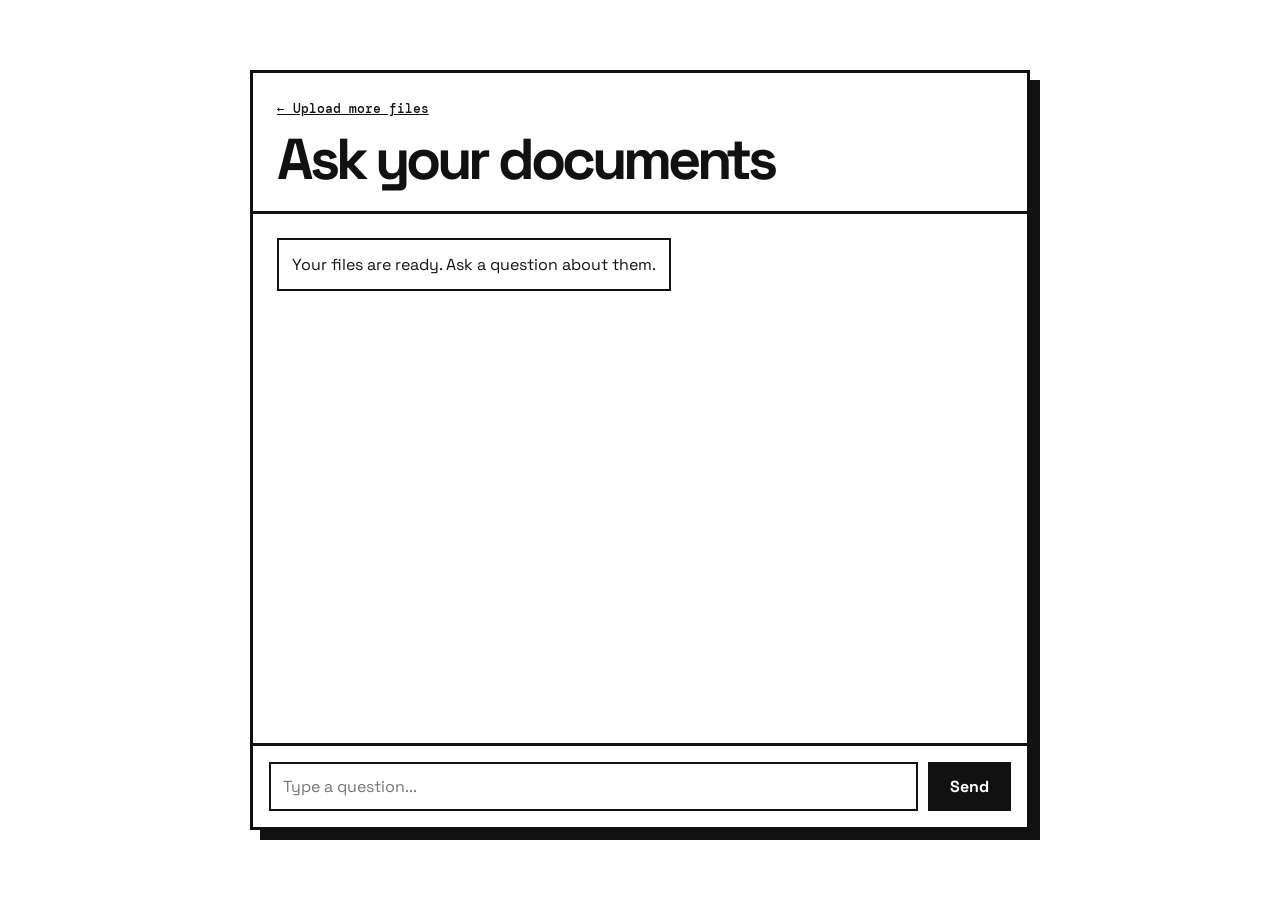
==== templates/chat-room.html @ 7e836909 "improved rag pipline ( pdf, docx, txt )" ====
<!DOCTYPE html>
<html lang="en">
<head>
  <meta charset="UTF-8">
  <meta name="viewport" content="width=device-width, initial-scale=1.0">
  <title>Document Chat</title>
  <link rel="stylesheet" href="/static/style.css">
</head>
<body>
  <main class="chat-card">
    <header class="chat-header">
      <a href="/">← Upload more files</a>
      <h1>Ask your documents</h1>
    </header>

    <section id="messages" class="messages" aria-live="polite">
      <div class="message assistant">Your files are ready. Ask a question about them.</div>
    </section>

    <form id="chat-form" class="chat-composer">
      <input id="question" type="text" placeholder="Type a question..." autocomplete="off" required>
      <button type="submit">Send</button>
    </form>
  </main>

  <script>
    const form = document.getElementById('chat-form');
    const input = document.getElementById('question');
    const messages = document.getElementById('messages');

    function addMessage(text, role) {
      const item = document.createElement('div');
      item.className = `message ${role}`;
      item.textContent = text;
      messages.appendChild(item);
      messages.scrollTop = messages.scrollHeight;
      return item;
    }

    form.addEventListener('submit', async (event) => {
      event.preventDefault();
      const question = input.value.trim();
      if (!question) return;

      addMessage(question, 'user');
      input.value = '';
      const responseMessage = addMessage('Thinking...', 'assistant');

      try {
        const response = await fetch('/ask', {
          method: 'POST',
          headers: { 'Content-Type': 'application/json' },
          body: JSON.stringify({ question })
        });
        const result = await response.json();
        responseMessage.textContent = response.ok ? result.answer : result.detail || 'Something went wrong.';
      } catch (error) {
        responseMessage.textContent = 'Could not connect to the server.';
      }
    });
  </script>
</body>
</html>
---- static/style.css ----
@import url("https://fonts.googleapis.com/css2?family=DM+Mono:wght@400;500&family=Space+Grotesk:wght@500;600;700&display=swap");

/*
index 
*/


:root {
  --black: #111;
  --white: #fff;
  --grey: #f2f2f0;
}
* {
  box-sizing: border-box;
}

body {
  min-height: 100vh;
  margin: 0;
  display: grid;
  place-items: center;
  padding: 24px;
  color: var(--black);
  background-color: var(--white);
  background-image: radial-gradient(var(--black) 0.7px, transparent 0.7px);
  background-size: 16px 16px;
  font-family: "Space Grotesk", Arial, sans-serif;
}

.upload-card {
  width: min(100%, 620px);
  padding: clamp(28px, 6vw, 48px);
  border: 3px solid var(--black);
  background: var(--white);
  box-shadow: 10px 10px 0 var(--black);
  animation: card-enter 550ms cubic-bezier(0.2, 0.9, 0.2, 1) both;
}

.eyebrow,
.files-title {
  margin: 0;
  font:
    500 0.73rem/1.2 "DM Mono",
    monospace;
  letter-spacing: 0.08em;
  text-transform: uppercase;
}
h1 {
  margin: 13px 0 8px;
  font-size: clamp(2.2rem, 8vw, 4rem);
  line-height: 0.95;
  letter-spacing: -0.07em;
}
.intro {
  margin: 0 0 30px;
  font-size: 1rem;
}

.drop-zone {
  min-height: 250px;
  padding: 28px;
  border: 3px dashed var(--black);
  background: var(--grey);
  cursor: pointer;
  display: flex;
  flex-direction: column;
  justify-content: center;
  align-items: center;
  gap: 8px;
  text-align: center;
  transition:
    transform 180ms ease,
    background-color 180ms ease,
    box-shadow 180ms ease;
}
.drop-zone:hover,
.drop-zone.dragover {
  background: var(--white);
  transform: translate(-4px, -4px);
  box-shadow: 7px 7px 0 var(--black);
}
.upload-mark {
  width: 52px;
  height: 52px;
  border: 3px solid var(--black);
  display: grid;
  place-items: center;
  font:
    2rem/1 Arial,
    sans-serif;
  animation: arrow-bob 1.8s ease-in-out infinite;
}
.drop-zone-text {
  margin-top: 10px;
  font-size: 1.2rem;
  font-weight: 700;
}
.drop-zone-subtext {
  font-family: "DM Mono", monospace;
  font-size: 0.78rem;
}
.select-button {
  margin-top: 13px;
  padding: 10px 16px;
  border: 2px solid var(--black);
  color: var(--white);
  background: var(--black);
  font-size: 0.9rem;
  font-weight: 700;
  transition:
    color 180ms ease,
    background-color 180ms ease;
}
.drop-zone:hover .select-button {
  color: var(--black);
  background: var(--white);
}
#file-input {
  display: none;
}

.selected-files {
  margin-top: 28px;
  border-top: 3px solid var(--black);
  padding-top: 17px;
}
.files-title {
  display: flex;
  justify-content: space-between;
}
.files-title span {
  min-width: 25px;
  text-align: center;
  border: 1.5px solid var(--black);
}
.file-list {
  padding: 0;
  margin: 14px 0 0;
  list-style: none;
}
.file-item,
.empty-state {
  padding: 11px 12px;
  border: 2px solid var(--black);
  font-family: "DM Mono", monospace;
  font-size: 0.82rem;
  overflow-wrap: anywhere;
}
.file-item {
  margin-top: 8px;
  animation: file-in 300ms ease both;
}
.file-item::before {
  content: "FILE  ";
  font-weight: 700;
}
.empty-state {
  border-style: dashed;
  color: #555;
}

@keyframes card-enter {
  from {
    opacity: 0;
    transform: translateY(18px);
  }
  to {
    opacity: 1;
    transform: translateY(0);
  }
}
@keyframes arrow-bob {
  50% {
    transform: translateY(-5px);
  }
}
@keyframes file-in {
  from {
    opacity: 0;
    transform: translateX(-12px);
  }
  to {
    opacity: 1;
    transform: translateX(0);
  }
}
@media (prefers-reduced-motion: reduce) {
  *,
  *::before,
  *::after {
    animation: none !important;
    transition: none !important;
  }
}

.chat-card {
  width: min(100%, 780px);
  min-height: min(760px, calc(100vh - 48px));
  display: flex;
  flex-direction: column;
  border: 3px solid var(--black);
  background: var(--white);
  box-shadow: 10px 10px 0 var(--black);
}
.chat-header { padding: 24px; border-bottom: 3px solid var(--black); }
.chat-header a { color: var(--black); font: 500 .8rem "DM Mono", monospace; }
.chat-header h1 { margin: 14px 0 0; font-size: clamp(2rem, 6vw, 3.6rem); }
.messages { flex: 1; overflow-y: auto; padding: 24px; }
.message { max-width: 82%; width: fit-content; margin: 0 0 14px; padding: 13px; border: 2px solid var(--black); line-height: 1.45; white-space: pre-wrap; }
.message.user { margin-left: auto; color: var(--white); background: var(--black); }
.message.assistant { background: var(--white); }
.chat-composer { display: flex; gap: 10px; padding: 16px; border-top: 3px solid var(--black); }
.chat-composer input { min-width: 0; flex: 1; padding: 12px; border: 2px solid var(--black); color: var(--black); font: inherit; }
.chat-composer button { padding: 12px 20px; border: 2px solid var(--black); color: var(--white); background: var(--black); font: inherit; font-weight: 700; cursor: pointer; }

/*
chat-room 
*/
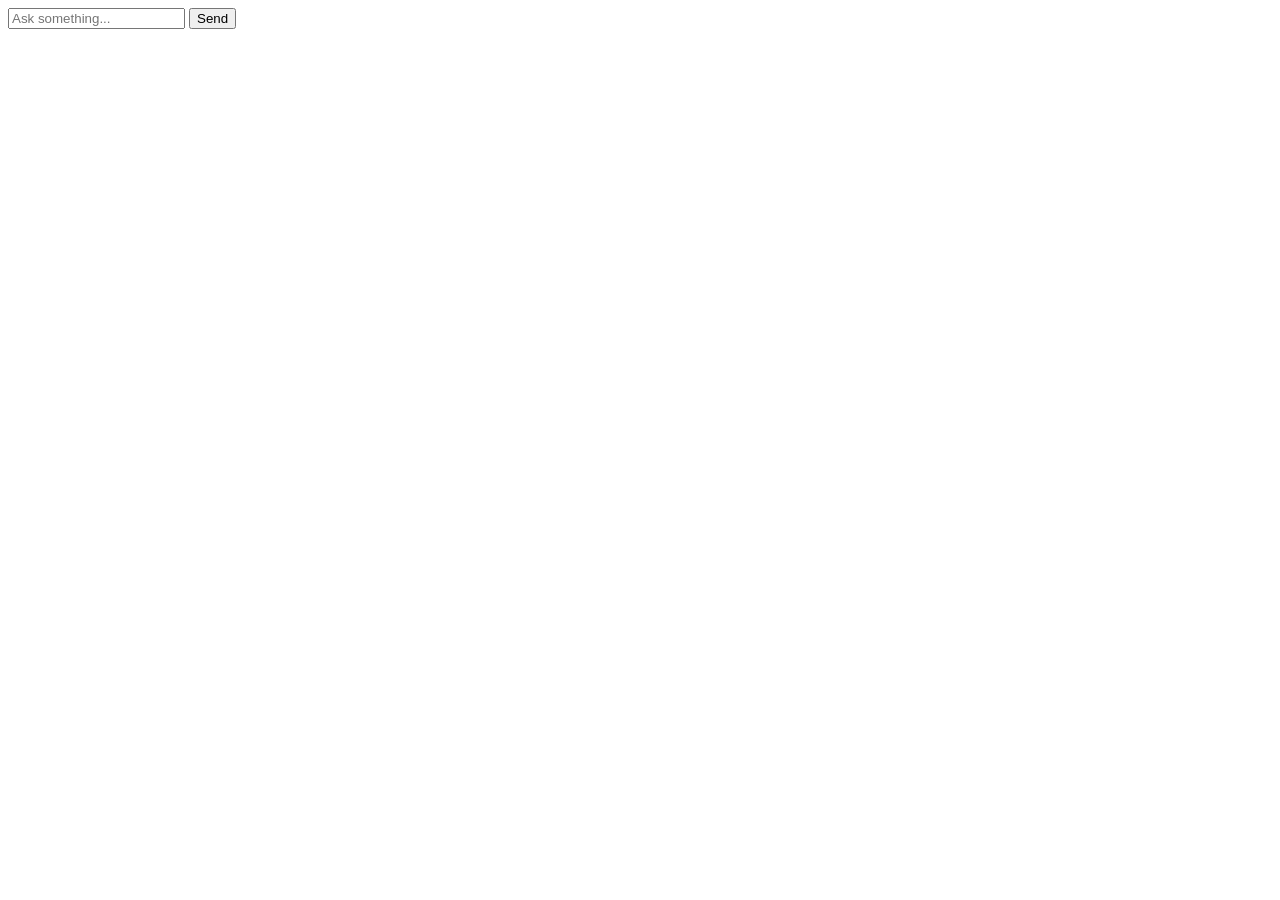
==== commit 47214791: "created chat room for user and assistant interation" ====
--- a/templates/chat-room.html
+++ b/templates/chat-room.html
@@ -1,63 +1,51 @@
 <!DOCTYPE html>
 <html lang="en">
 <head>
-  <meta charset="UTF-8">
-  <meta name="viewport" content="width=device-width, initial-scale=1.0">
-  <title>Document Chat</title>
-  <link rel="stylesheet" href="/static/style.css">
+    <meta charset="UTF-8">
+    <meta name="viewport" content="width=device-width, initial-scale=1.0">
+    <title>CHAT</title>
 </head>
 <body>
-  <main class="chat-card">
-    <header class="chat-header">
-      <a href="/">← Upload more files</a>
-      <h1>Ask your documents</h1>
-    </header>
+    <main class="chat">
+        <section id="messages" class="messages"></section>
 
-    <section id="messages" class="messages" aria-live="polite">
-      <div class="message assistant">Your files are ready. Ask a question about them.</div>
-    </section>
+        <form id="chat-form" class="chat-composer">
+            <input id="question" type="text" placeholder="Ask something...">
+            <button type="submit">Send</button>
+        </form>
+    </main>
+    <script>
+        const form = document.getElementById("chat-form");
+        const input = document.getElementById("question");
+        const messages = document.getElementById("messages");
 
-    <form id="chat-form" class="chat-composer">
-      <input id="question" type="text" placeholder="Type a question..." autocomplete="off" required>
-      <button type="submit">Send</button>
-    </form>
-  </main>
+        function addmessage(text, role) {
+            const box = document.createElement('div');
+            box.className = `message${role}`;
+            box.textContent = text;
+            messages.appendChild(box);
+        }
 
-  <script>
-    const form = document.getElementById('chat-form');
-    const input = document.getElementById('question');
-    const messages = document.getElementById('messages');
+        form.addEventListener("submit", async (event) => {
+            event.preventDefault();
 
-    function addMessage(text, role) {
-      const item = document.createElement('div');
-      item.className = `message ${role}`;
-      item.textContent = text;
-      messages.appendChild(item);
-      messages.scrollTop = messages.scrollHeight;
-      return item;
-    }
+            const question = input.value.trim();
+            if (!question) return;
 
-    form.addEventListener('submit', async (event) => {
-      event.preventDefault();
-      const question = input.value.trim();
-      if (!question) return;
+            addmessage(question, "user");
+            input.value = "";
 
-      addMessage(question, 'user');
-      input.value = '';
-      const responseMessage = addMessage('Thinking...', 'assistant');
+            const answerbox = addmessage("Thinking...", "assistant");
+            const response = await fetch("/ask", {
+                method : "POST",
+                headers : { "content-type" : "application/json"},
+                body : JSON.stringify({ question })
+            });
 
-      try {
-        const response = await fetch('/ask', {
-          method: 'POST',
-          headers: { 'Content-Type': 'application/json' },
-          body: JSON.stringify({ question })
+            const data = await response.json();
+            answerbox.textContent = data.answer;
         });
-        const result = await response.json();
-        responseMessage.textContent = response.ok ? result.answer : result.detail || 'Something went wrong.';
-      } catch (error) {
-        responseMessage.textContent = 'Could not connect to the server.';
-      }
-    });
-  </script>
+    </script>
 </body>
-</html>
+
+</html>
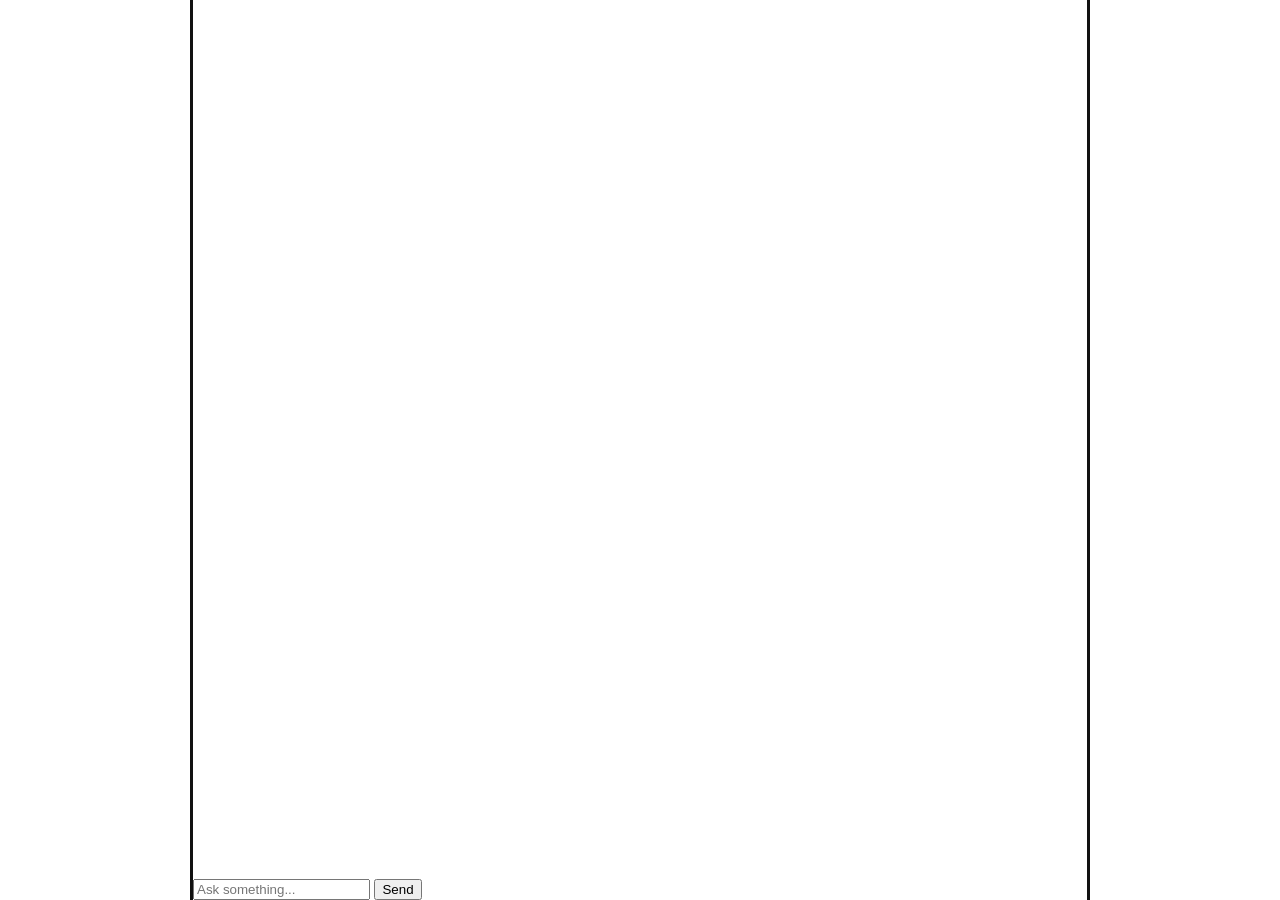
==== commit 203e7417: "differentiated style files of each page" ====
--- a/templates/chat-room.html
+++ b/templates/chat-room.html
@@ -4,6 +4,7 @@
     <meta charset="UTF-8">
     <meta name="viewport" content="width=device-width, initial-scale=1.0">
     <title>CHAT</title>
+    <link rel="stylesheet" href="/static/chat-room_style.css">
 </head>
 <body>
     <main class="chat">
--- a/static/chat-room_style.css
+++ b/static/chat-room_style.css
@@ -0,0 +1,77 @@
+
+/*
+chat-room 
+*/
+
+* { box-sizing: border-box; }
+
+body {
+  margin: 0;
+  font-family: Arial, sans-serif;
+  color: #111;
+  background: #fff;
+}
+
+.chat {
+  width: min(900px, 100%);
+  min-height: 100vh;
+  margin: auto;
+  border-left: 3px solid #111;
+  border-right: 3px solid #111;
+  display: flex;
+  flex-direction: column;
+}
+
+header {
+  padding: 24px;
+  border-bottom: 3px solid #111;
+}
+
+header a { color: #111; font-weight: bold; }
+h1 { margin: 14px 0 0; }
+
+.messages {
+  flex: 1;
+  padding: 24px;
+  overflow-y: auto;
+}
+
+.message {
+  width: fit-content;
+  max-width: 80%;
+  margin: 0 0 14px;
+  padding: 14px;
+  border: 2px solid #111;
+  line-height: 1.5;
+}
+
+.message.user {
+  margin-left: auto;
+  color: #fff;
+  background: #111;
+}
+
+.message.bot { background: #fff; }
+
+.composer {
+  display: flex;
+  gap: 10px;
+  padding: 18px;
+  border-top: 3px solid #111;
+}
+
+.composer input {
+  flex: 1;
+  padding: 14px;
+  border: 2px solid #111;
+  font: inherit;
+}
+
+.composer button {
+  padding: 14px 22px;
+  border: 2px solid #111;
+  color: #fff;
+  background: #111;
+  font-weight: bold;
+  cursor: pointer;
+}
